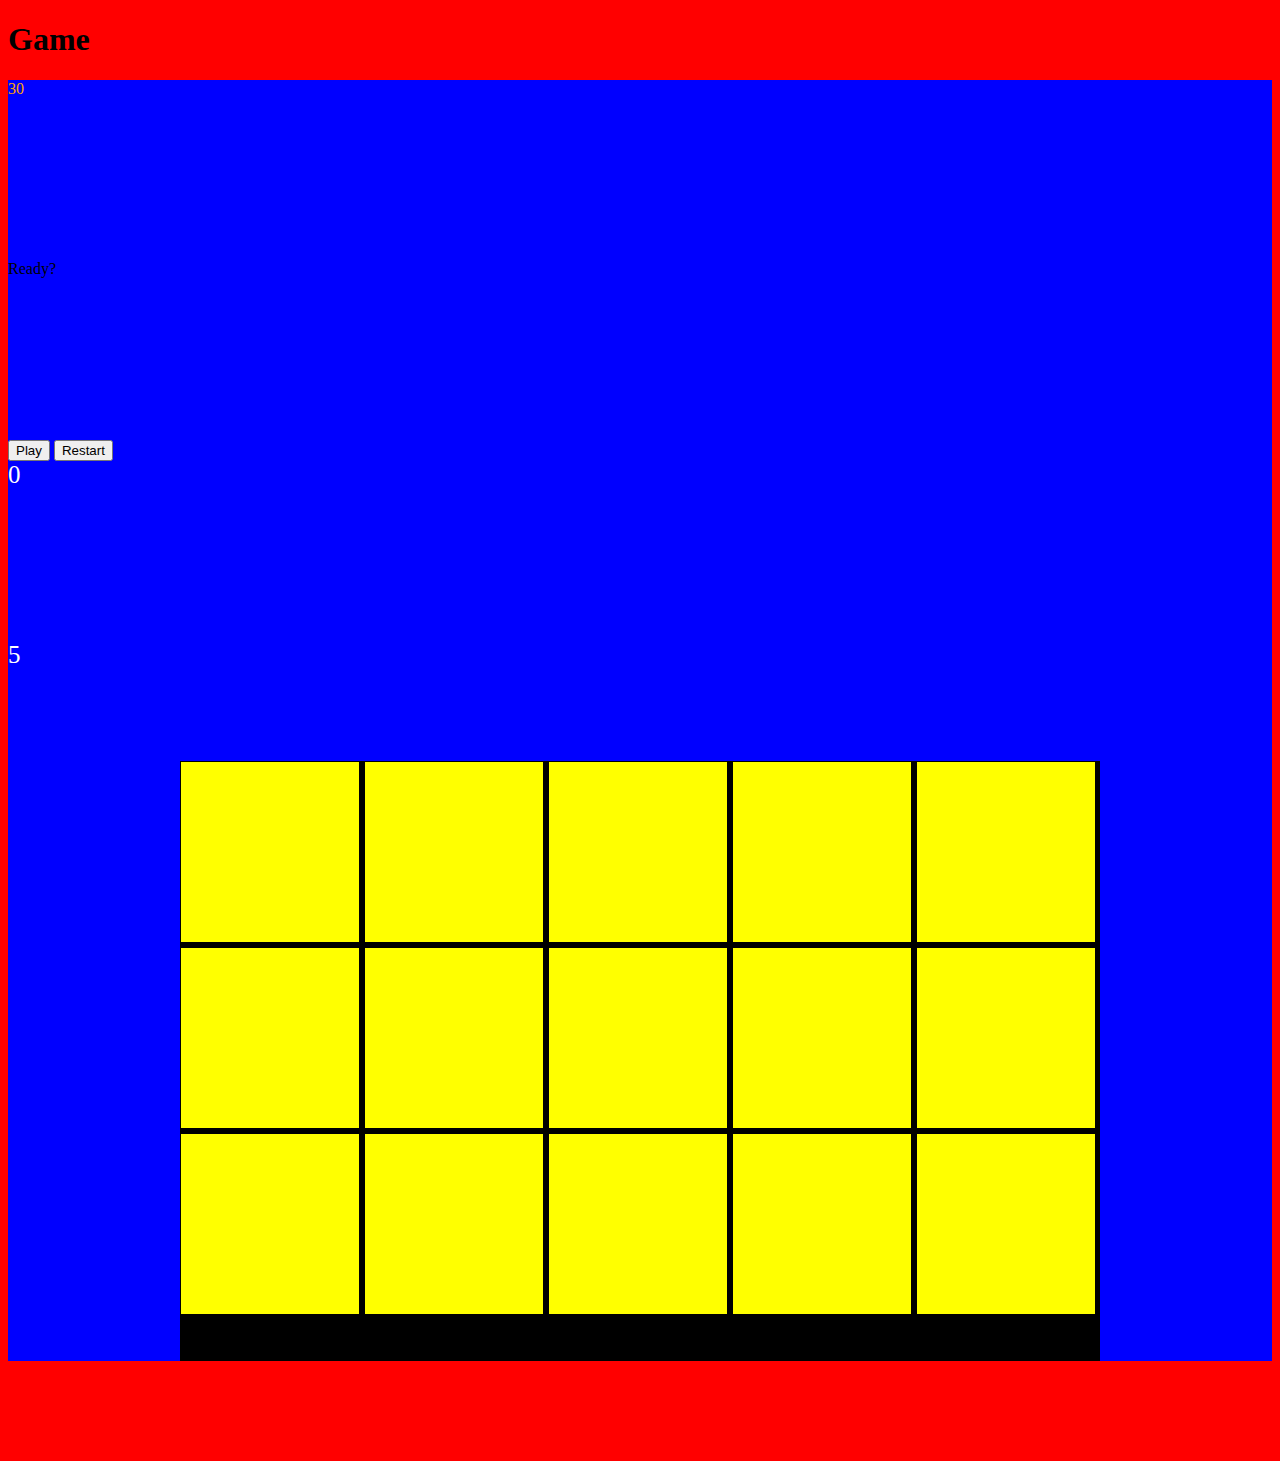
==== index.html @ 0e99e1e0 "key functions done" ====
<!DOCTYPE html>
<html>
  <head>
    <meta charset="utf-8">
    <title>Project 1</title>
    <link href="https://fonts.googleapis.com/css?family=Space+Mono:400,700" rel="stylesheet">
    <link rel="stylesheet" href="css/style.css">
    <script src="http://ajax.googleapis.com/ajax/libs/jquery/1.11.1/jquery.min.js"></script>
    <script src="js/app.js" type="text/javascript" charset="utf-8"></script>
  </head>
  <body>
    <header>
      <h1>Game</h1>
    </header>

    <main>
      <div class="timer">
        30
      </div>
      <div class="display">Ready?</div>
      <button id="play">Play</button>
      <button id="reset">Restart</button>
      <div class="scoreboard">
        Score: <span class="score"></span>
      </div>
      <div class="lives">
        Lives:
      </div>
      <div class="gameboard">
        <div class="tile" id="first"> </div>
        <div class="tile" id="second"> </div>
        <div class="tile" id="third"> </div>
        <div class="tile" id="fourth"> </div>
        <div class="tile" id="fifth"> </div>
        <div class="tile" id="sixth"> </div>
        <div class="tile" id="seventh"> </div>
        <div class="tile" id="eighth"> </div>
        <div class="tile" id="ninth"> </div>
        <div class="tile" id="tenth"> </div>
        <div class="tile" id="eleventh"> </div>
        <div class="tile" id="twelfth"> </div>
        <div class="tile" id="thirteenth"> </div>
        <div class="tile" id="fourteenth"> </div>
        <div class="tile" id="fifteenth"> </div>
      </div>
    </main>
    <footer></footer>
  </body>
</html>
---- css/style.css ----
div {
  height: 180px;
  width: 178px;
}

.timer {
  color: orange;
}
body {
  background-color: red;
}

.active {
  background-image: url("http://i.imgur.com/hlbr0XV.png");
}

.wrongTarget {
  background-image: url("http://i.imgur.com/8EchVja.png");
}

.lives {
  height: 20px;
  width: 20px;
  color: white;
  font-size: 25px;
}


main {
  background-color: blue;
}

.gameboard {
  margin: 100px auto;
  background-color: black;
  height: 600px;
  width: 920px;
}

.scoreboard {
  color: white;
  font-size: 25px;
}

#first {
display: inline-block;;
background-color: yellow;
margin: 1px;
}

#second {
display: inline-block;
background-color: yellow;
margin: 1px;
}
#third {
display: inline-block;
background-color: yellow;
margin: 1px;
}
#fourth {
display: inline-block;
background-color: yellow;
margin: 1px;
}
#fifth {
display: inline-block;
background-color: yellow;
margin: 1px;
}
#sixth {
display: inline-block;
background-color: yellow;
margin: 1px;
}
#seventh {
display: inline-block;
background-color: yellow;
margin: 1px;
}
#eighth {
display: inline-block;
background-color: yellow;
margin: 1px;
}
#ninth {
display: inline-block;
background-color: yellow;
margin: 1px;
}
#tenth {
display: inline-block;
background-color: yellow;
margin: 1px;
}
#eleventh {
display: inline-block;
background-color: yellow;
margin: 1px;
}
#twelfth {
display: inline-block;
background-color: yellow;
margin: 1px;
}
#thirteenth {
display: inline-block;
background-color: yellow;
margin: 1px;
}
#fourteenth {
display: inline-block;
background-color: yellow;
margin: 1px;
}
#fifteenth {
display: inline-block;
background-color: yellow;
margin: 1px;
}
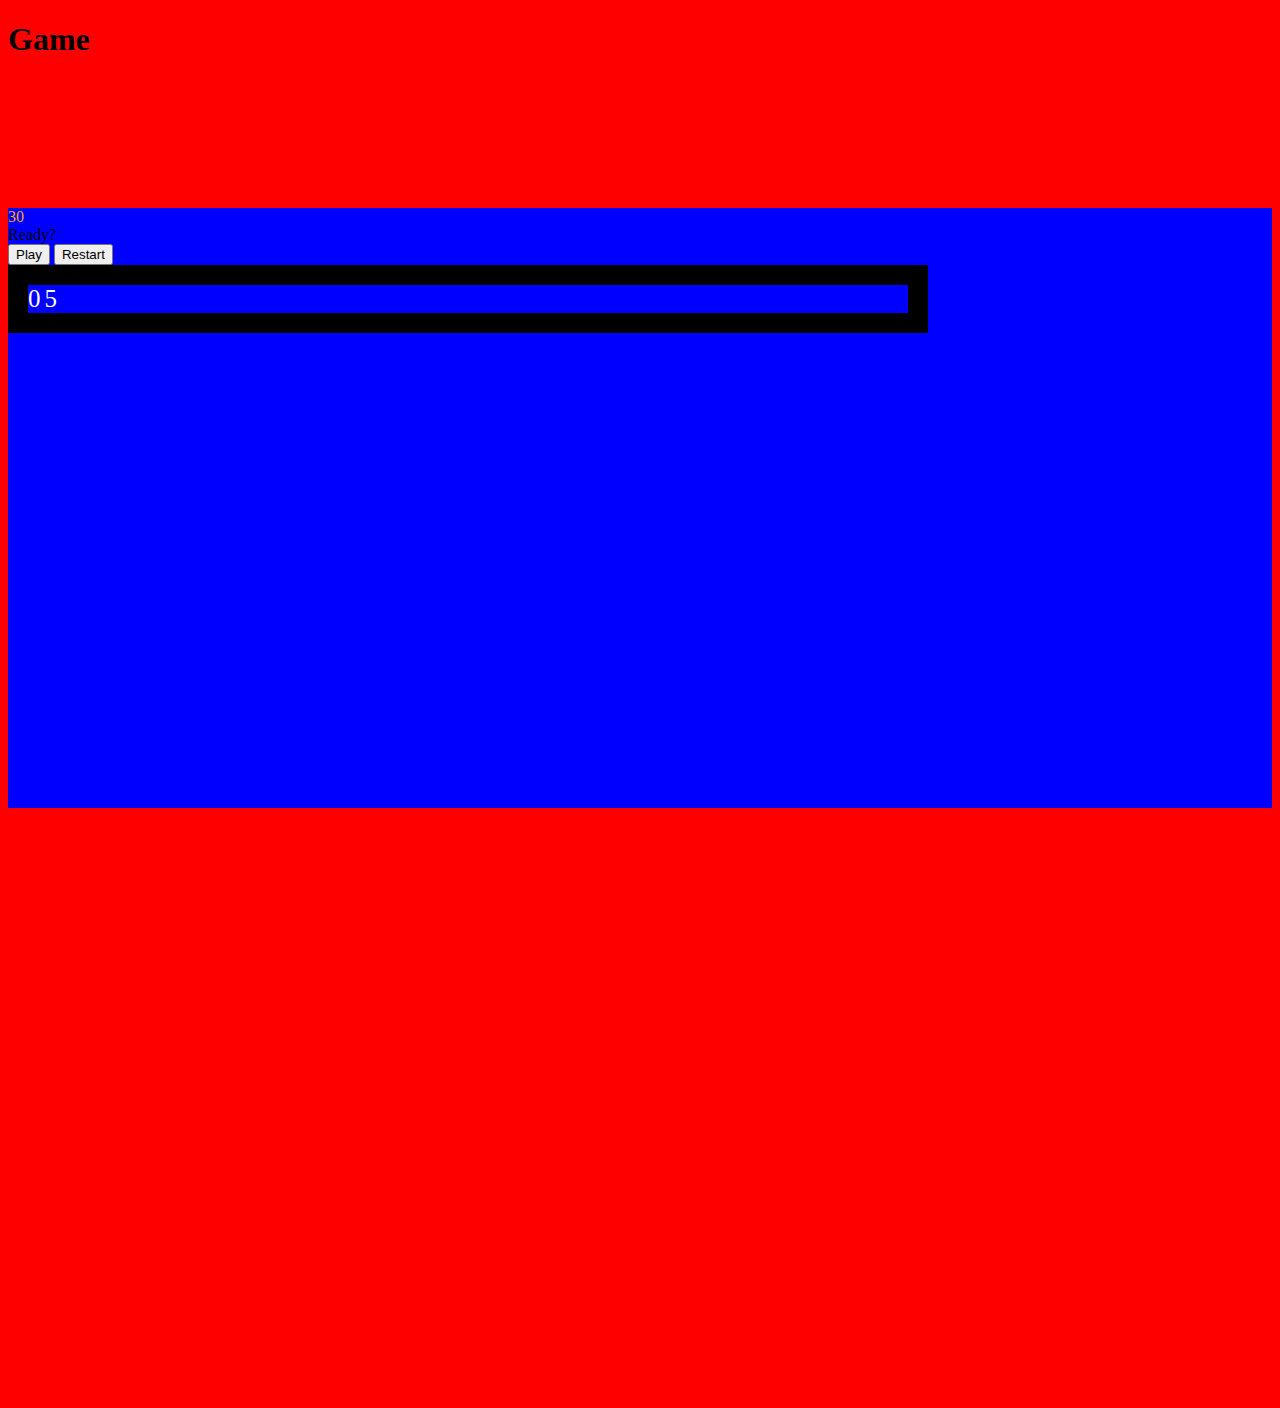
==== commit 47be85f1: "functions done and abit of css" ====
--- a/index.html
+++ b/index.html
@@ -8,24 +8,33 @@
     <script src="http://ajax.googleapis.com/ajax/libs/jquery/1.11.1/jquery.min.js"></script>
     <script src="js/app.js" type="text/javascript" charset="utf-8"></script>
   </head>
+
+
   <body>
     <header>
       <h1>Game</h1>
     </header>
-
     <main>
+      <div class="left">
       <div class="timer">
         30
       </div>
       <div class="display">Ready?</div>
       <button id="play">Play</button>
       <button id="reset">Restart</button>
+
+
+      <div class="scoreLives">
       <div class="scoreboard">
         Score: <span class="score"></span>
       </div>
       <div class="lives">
         Lives:
       </div>
+      </div>
+
+
+    </div>
       <div class="gameboard">
         <div class="tile" id="first"> </div>
         <div class="tile" id="second"> </div>
@@ -44,6 +53,12 @@
         <div class="tile" id="fifteenth"> </div>
       </div>
     </main>
-    <footer></footer>
-  </body>
+
+
+
+
+
+    </body>
+
+
 </html>
--- a/css/style.css
+++ b/css/style.css
@@ -1,4 +1,4 @@
-div {
+.tile {
   height: 180px;
   width: 178px;
 }
@@ -11,110 +11,124 @@
 }
 
 .active {
-  background-image: url("http://i.imgur.com/hlbr0XV.png");
+  background-image: url("https://pbs.twimg.com/profile_images/661555137924612096/o8AqVwHg.png");
 }
 
 .wrongTarget {
-  background-image: url("http://i.imgur.com/8EchVja.png");
+  background-image: url("http://anonymousglobal.org/commanderx/blog/wp-content/uploads/2014/12/redX2.png");
 }
 
+.scoreLives {
+  border: 20px solid black;
+}
 .lives {
-  height: 20px;
-  width: 20px;
   color: white;
   font-size: 25px;
-}
-
-
-main {
-  background-color: blue;
-}
-
-.gameboard {
-  margin: 100px auto;
-  background-color: black;
-  height: 600px;
-  width: 920px;
+  display: inline;
 }
 
 .scoreboard {
   color: white;
   font-size: 25px;
+  display: inline-block;
 }
+
+main {
+  margin: 150px auto;
+  background-color: blue;
+
+}
+
+.left {
+  height: 600px;
+  width: 920px;
+  display: inline-block;
+}
+.gameboard {
+  /*margin: 100px auto;*/
+  background-image: url("http://i.imgur.com/G2X0Avl.png");
+  background-size: cover;
+  height: 600px;
+  width: 920px;
+  float: right;
+  display: inline-block;
+}
+
+
 
 #first {
 display: inline-block;;
-background-color: yellow;
+background-color: ;
 margin: 1px;
 }
 
 #second {
 display: inline-block;
-background-color: yellow;
+background-color: ;
 margin: 1px;
 }
 #third {
 display: inline-block;
-background-color: yellow;
+background-color: ;
 margin: 1px;
 }
 #fourth {
 display: inline-block;
-background-color: yellow;
+background-color: ;
 margin: 1px;
 }
 #fifth {
 display: inline-block;
-background-color: yellow;
+background-color: ;
 margin: 1px;
 }
 #sixth {
 display: inline-block;
-background-color: yellow;
+background-color: ;
 margin: 1px;
 }
 #seventh {
 display: inline-block;
-background-color: yellow;
+background-color: ;
 margin: 1px;
 }
 #eighth {
 display: inline-block;
-background-color: yellow;
+background-color: ;
 margin: 1px;
 }
 #ninth {
 display: inline-block;
-background-color: yellow;
+background-color: ;
 margin: 1px;
 }
 #tenth {
 display: inline-block;
-background-color: yellow;
+background-color: ;
 margin: 1px;
 }
 #eleventh {
 display: inline-block;
-background-color: yellow;
+background-color: ;
 margin: 1px;
 }
 #twelfth {
 display: inline-block;
-background-color: yellow;
+background-color: ;
 margin: 1px;
 }
 #thirteenth {
 display: inline-block;
-background-color: yellow;
+background-color: ;
 margin: 1px;
 }
 #fourteenth {
 display: inline-block;
-background-color: yellow;
+background-color: ;
 margin: 1px;
 }
 #fifteenth {
 display: inline-block;
-background-color: yellow;
+background-color: ;
 margin: 1px;
 }
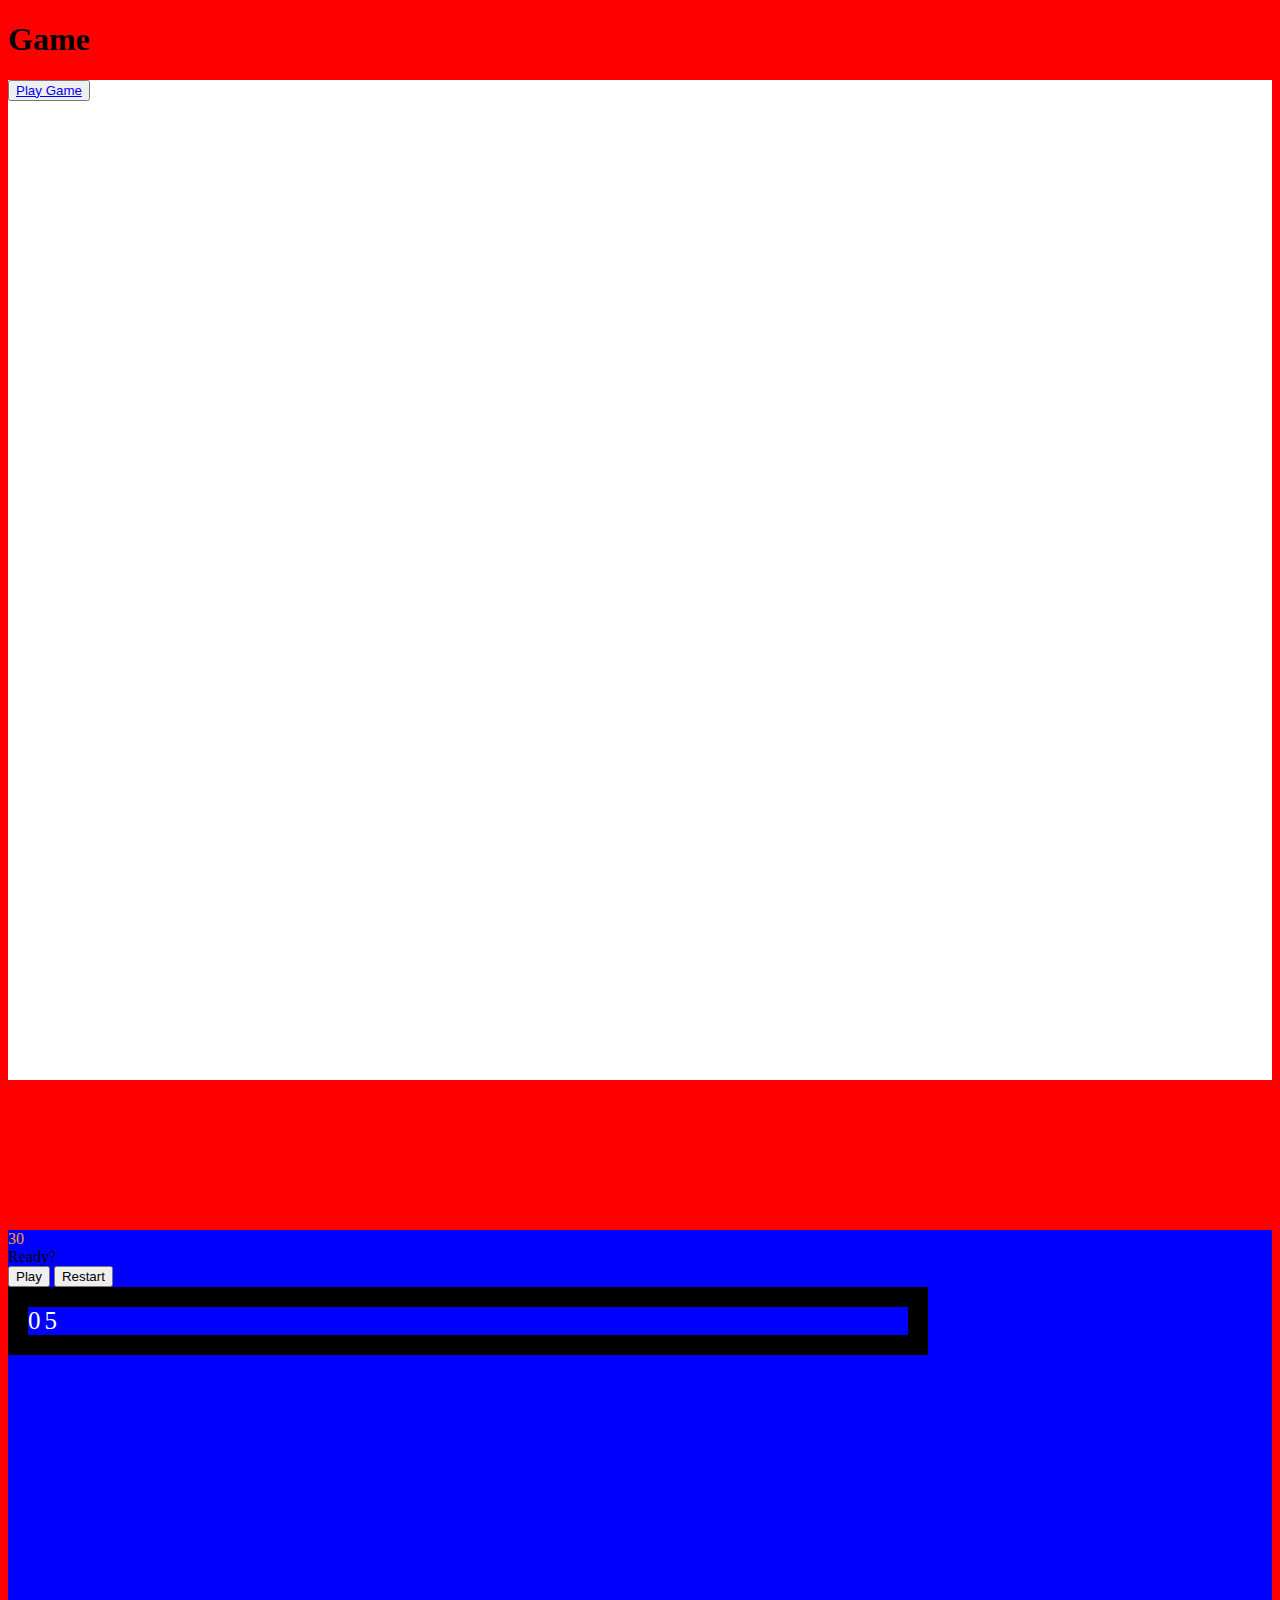
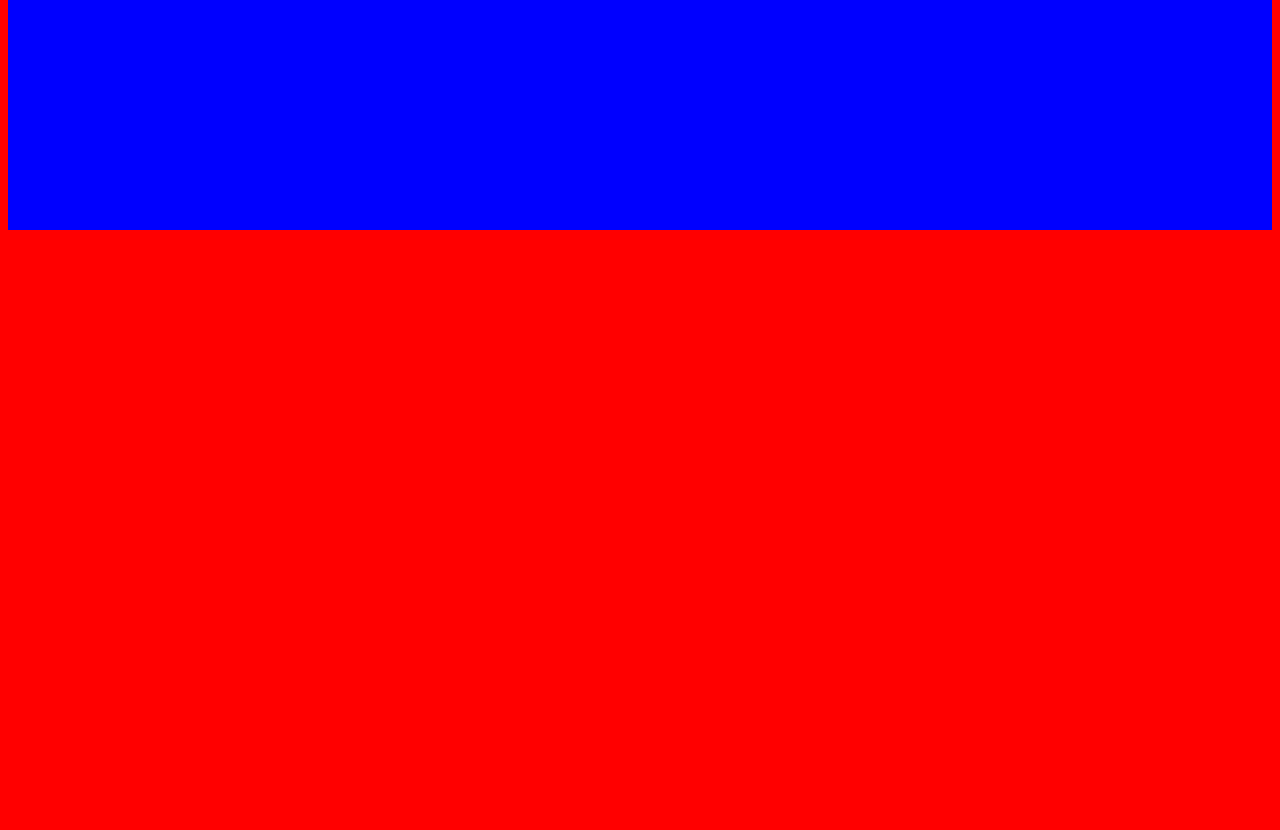
==== commit ab1914a5: "restart function sorted" ====
--- a/index.html
+++ b/index.html
@@ -14,6 +14,12 @@
     <header>
       <h1>Game</h1>
     </header>
+
+    <div class="homePage">
+    <button><a href="#homePage">Play Game</a></button>
+    </div>
+
+
     <main>
       <div class="left">
       <div class="timer">
--- a/css/style.css
+++ b/css/style.css
@@ -1,3 +1,8 @@
+.homePage {
+  height: 1000px;
+  background-color: white;
+}
+
 .tile {
   height: 180px;
   width: 178px;
@@ -13,6 +18,7 @@
 .active {
   background-image: url("https://pbs.twimg.com/profile_images/661555137924612096/o8AqVwHg.png");
 }
+
 
 .wrongTarget {
   background-image: url("http://anonymousglobal.org/commanderx/blog/wp-content/uploads/2014/12/redX2.png");
@@ -52,6 +58,7 @@
   width: 920px;
   float: right;
   display: inline-block;
+  top: 0px;
 }
 
 
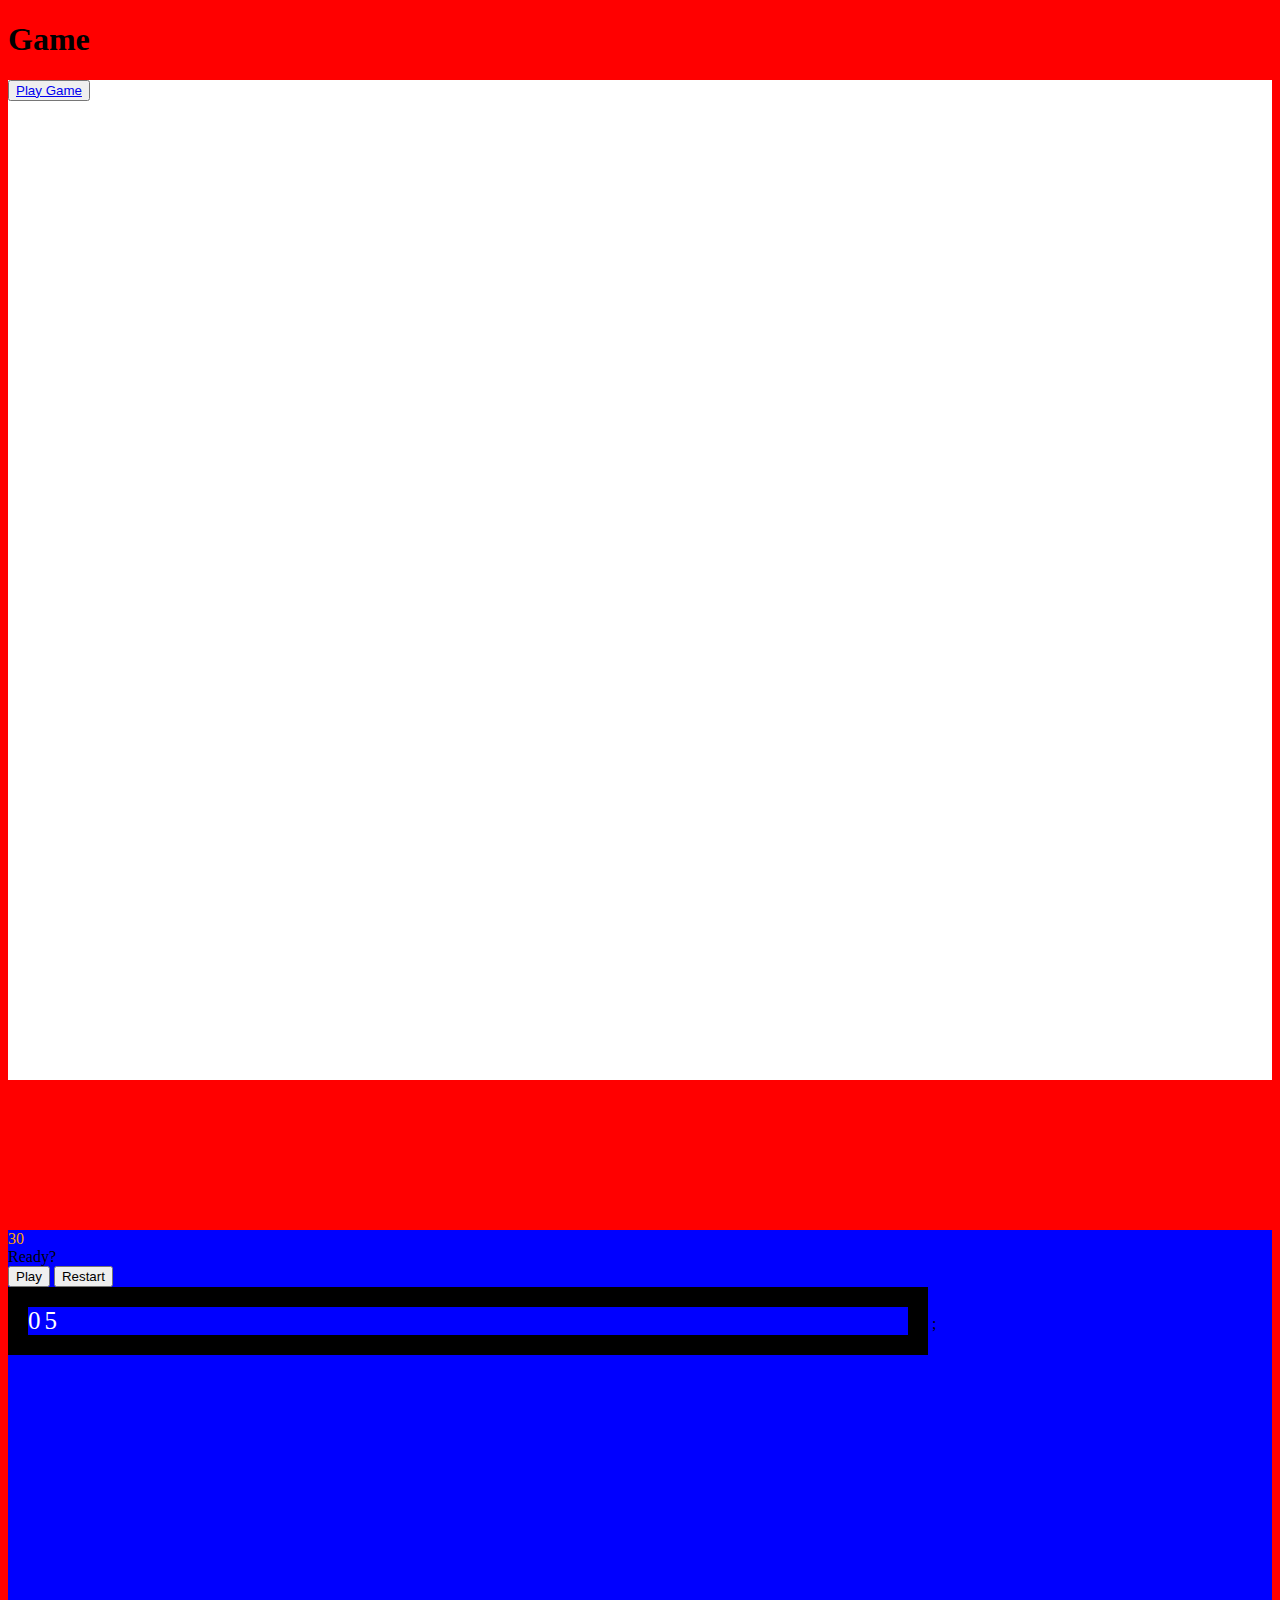
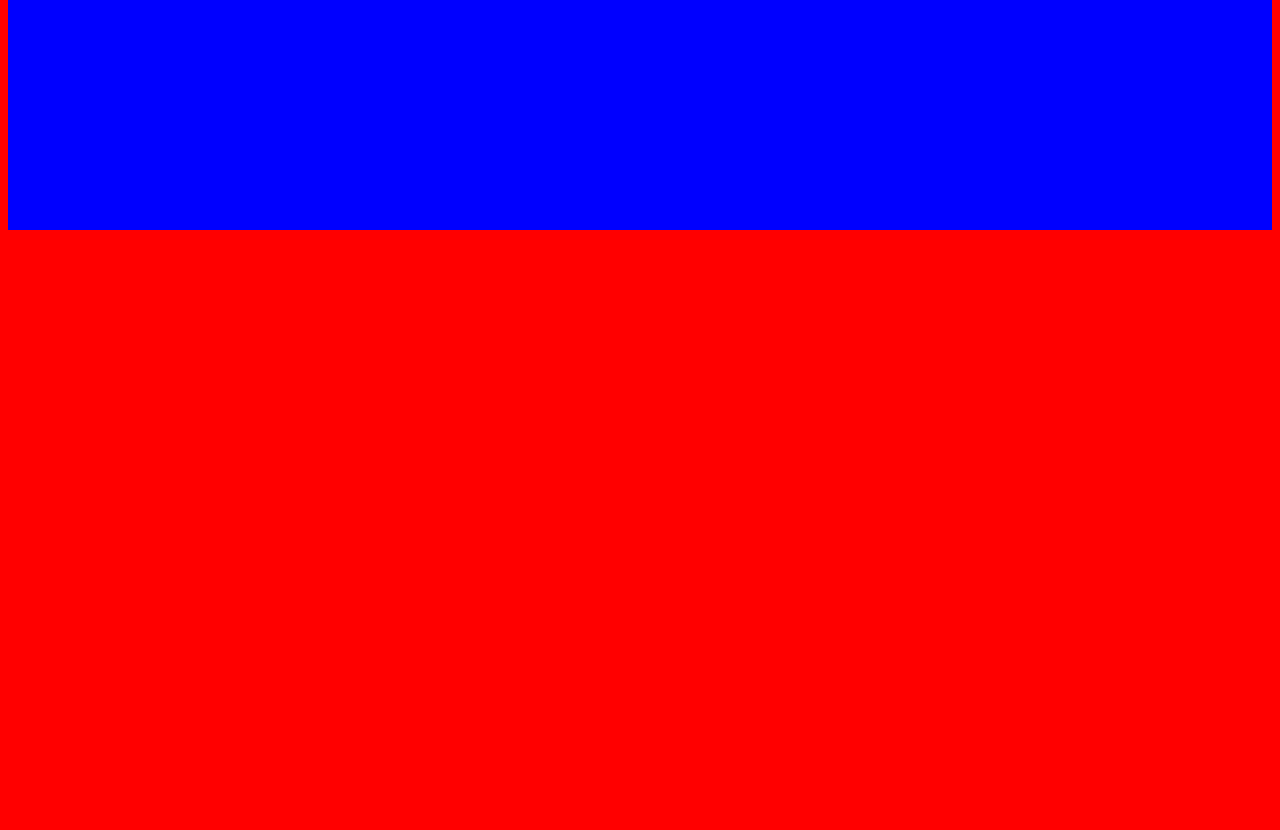
==== commit d9eeea60: "slidedown through css" ====
--- a/index.html
+++ b/index.html
@@ -16,7 +16,7 @@
     </header>
 
     <div class="homePage">
-    <button><a href="#homePage">Play Game</a></button>
+    <button id='homeBtn'><a href="#homePage">Play Game</a></button>
     </div>
 
 
@@ -41,6 +41,7 @@
 
 
     </div>
+     <a name="gameboard"/>;
       <div class="gameboard">
         <div class="tile" id="first"> </div>
         <div class="tile" id="second"> </div>
--- a/css/style.css
+++ b/css/style.css
@@ -6,6 +6,38 @@
 .tile {
   height: 180px;
   width: 178px;
+  position: relative;
+  overflow: hidden;
+}
+
+.tile:after, .tile:before {
+  content: '';
+  position: absolute;
+  top: -180px;
+  left: 0;
+  width: 100%;
+  height: 100%;
+  transition: all 0.3s ease;
+  background-size: cover;
+  background-position: center;
+}
+
+/*right target*/
+.tile:after {
+  background-image: url("https://pbs.twimg.com/profile_images/661555137924612096/o8AqVwHg.png");
+}
+
+/*wrongTarget*/
+.tile:before {
+  background-image: url("http://anonymousglobal.org/commanderx/blog/wp-content/uploads/2014/12/redX2.png");
+}
+
+.tile.active:after {
+  top: 0;
+}
+
+.tile.wrongTarget:before {
+  top: 0;
 }
 
 .timer {
@@ -15,14 +47,14 @@
   background-color: red;
 }
 
-.active {
+/*.active {
   background-image: url("https://pbs.twimg.com/profile_images/661555137924612096/o8AqVwHg.png");
-}
+}*/
 
 
-.wrongTarget {
+/*.wrongTarget {
   background-image: url("http://anonymousglobal.org/commanderx/blog/wp-content/uploads/2014/12/redX2.png");
-}
+}*/
 
 .scoreLives {
   border: 20px solid black;
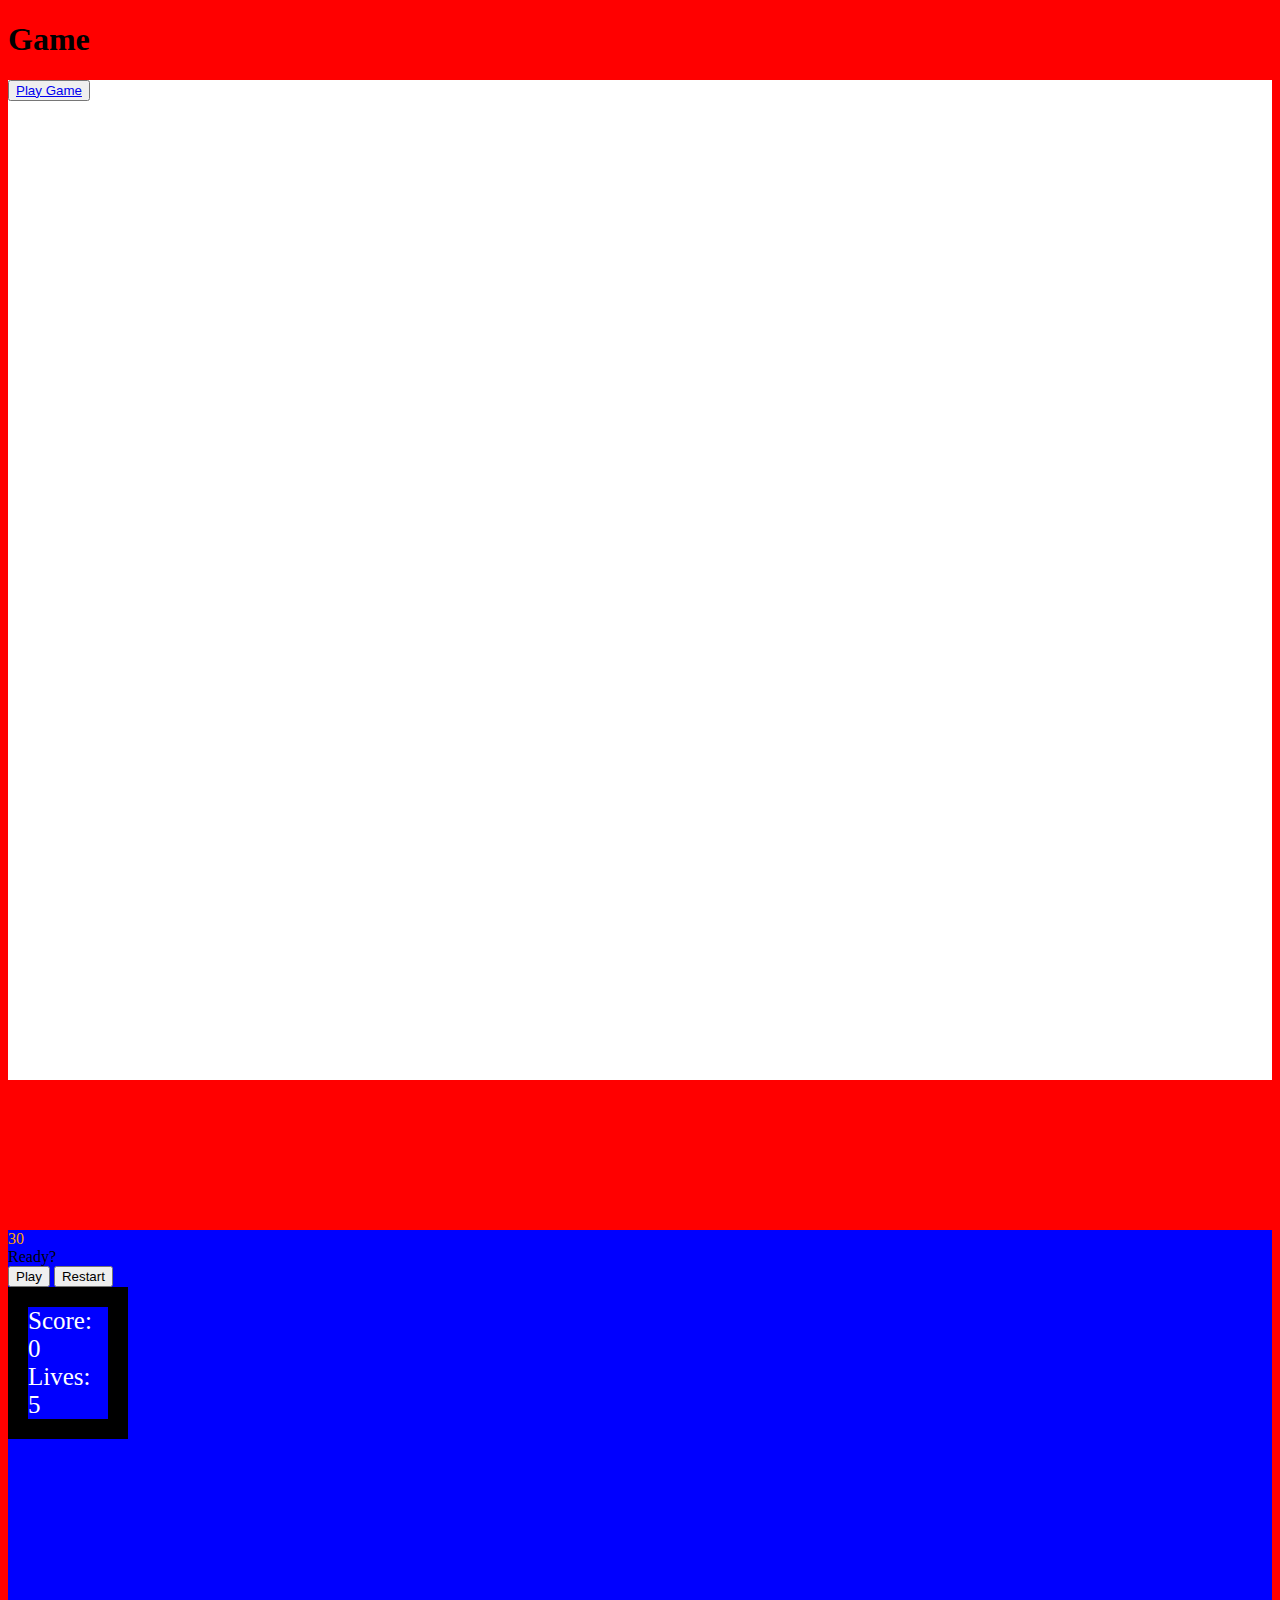
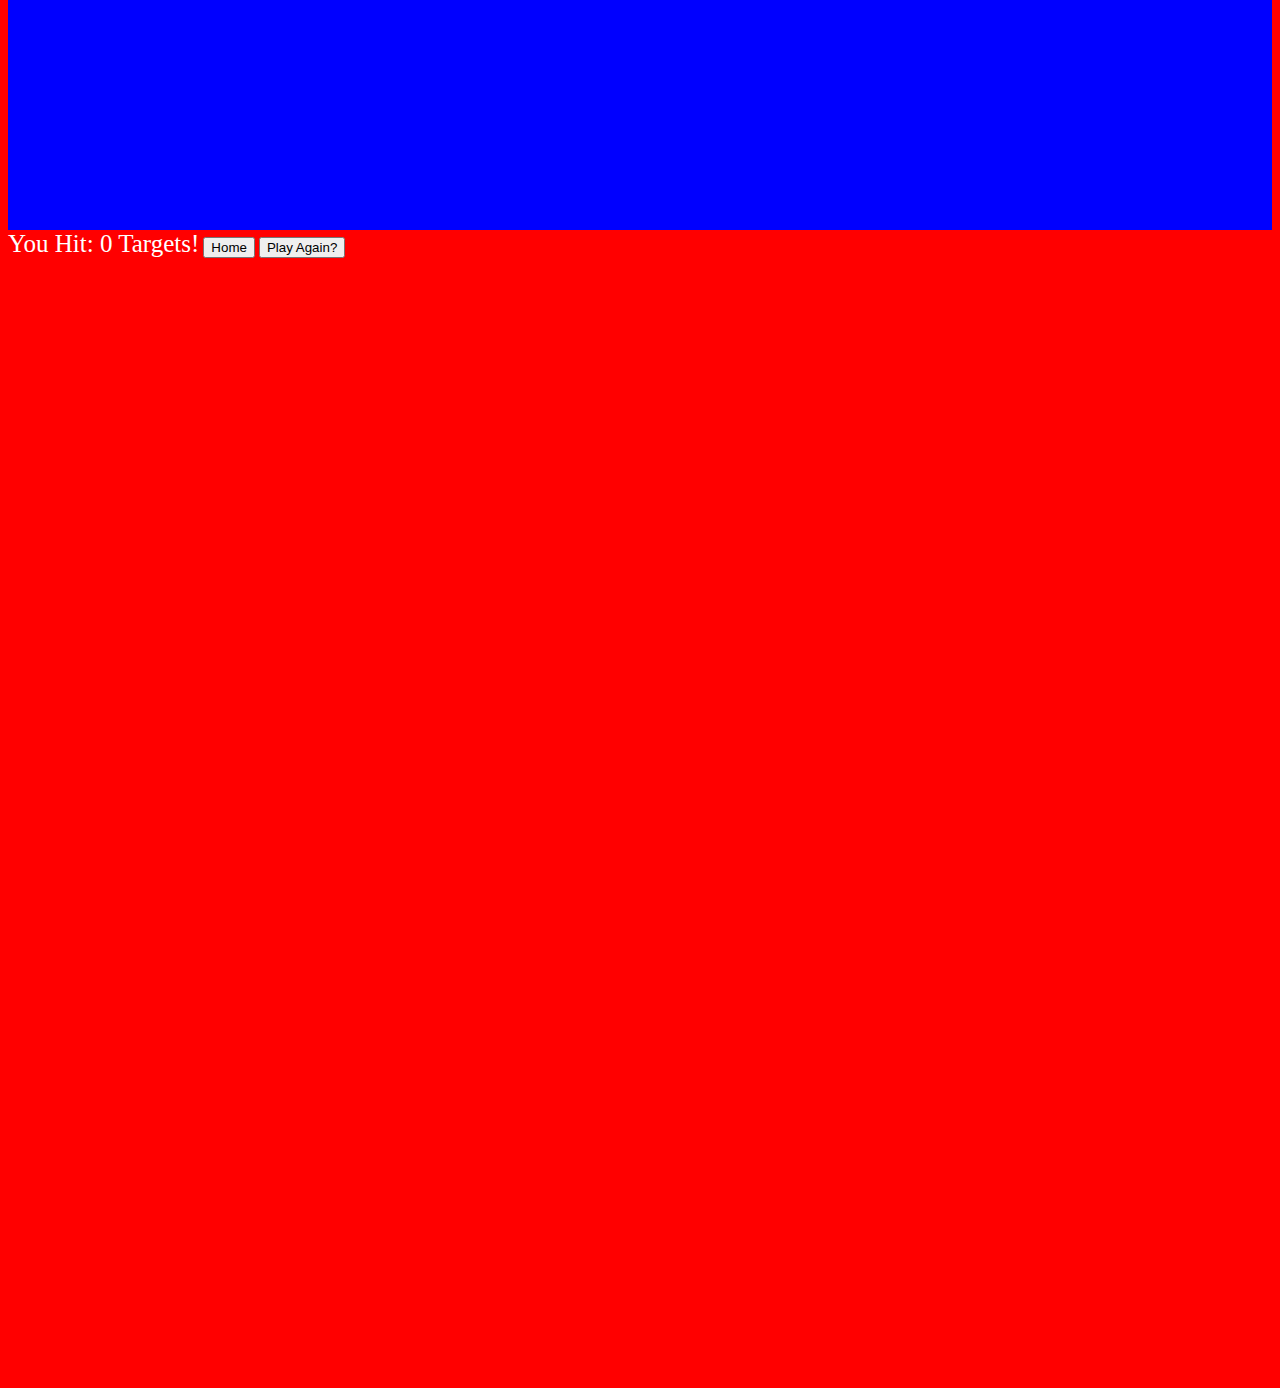
==== commit d36b071d: "added a third page which is scrolled to when game is over" ====
--- a/index.html
+++ b/index.html
@@ -4,15 +4,24 @@
     <meta charset="utf-8">
     <title>Project 1</title>
     <link href="https://fonts.googleapis.com/css?family=Space+Mono:400,700" rel="stylesheet">
+    <link rel="stylesheet" href="css/animate.css">
     <link rel="stylesheet" href="css/style.css">
     <script src="http://ajax.googleapis.com/ajax/libs/jquery/1.11.1/jquery.min.js"></script>
     <script src="js/app.js" type="text/javascript" charset="utf-8"></script>
+    <!-- <script src="http://code.jquery.com/ui/1.9.1/jquery-ui.js" type="text/javascript"></script> -->
+
+    <!-- <link rel="stylesheet" type="text/css" href="http://csshake.surge.sh/csshake.min.css"> -->
+
   </head>
 
 
   <body>
+    <audio id="crowd" src="./audio/crowd.mp3"></audio>
     <header>
+      <div class="shake">
       <h1>Game</h1>
+    </div>
+
     </header>
 
     <div class="homePage">
@@ -35,29 +44,34 @@
         Score: <span class="score"></span>
       </div>
       <div class="lives">
-        Lives:
+        Lives: <span class="livestxt"></span>
       </div>
       </div>
+    </div>
+      <div class="gameboard">
+        <div class="tile animated" id="first"> </div>
+        <div class="tile animated" id="second"> </div>
+        <div class="tile animated" id="third"> </div>
+        <div class="tile animated" id="fourth"> </div>
+        <div class="tile animated" id="fifth"> </div>
+        <div class="tile animated" id="sixth"> </div>
+        <div class="tile animated" id="seventh"> </div>
+        <div class="tile animated" id="eighth"> </div>
+        <div class="tile animated" id="ninth"> </div>
+        <div class="tile animated" id="tenth"> </div>
+        <div class="tile animated" id="eleventh"> </div>
+        <div class="tile animated" id="twelfth"> </div>
+        <div class="tile animated" id="thirteenth"> </div>
+        <div class="tile animated" id="fourteenth"> </div>
+        <div class="tile animated" id="fifteenth"> </div>
+      </div>
 
-
-    </div>
-     <a name="gameboard"/>;
-      <div class="gameboard">
-        <div class="tile" id="first"> </div>
-        <div class="tile" id="second"> </div>
-        <div class="tile" id="third"> </div>
-        <div class="tile" id="fourth"> </div>
-        <div class="tile" id="fifth"> </div>
-        <div class="tile" id="sixth"> </div>
-        <div class="tile" id="seventh"> </div>
-        <div class="tile" id="eighth"> </div>
-        <div class="tile" id="ninth"> </div>
-        <div class="tile" id="tenth"> </div>
-        <div class="tile" id="eleventh"> </div>
-        <div class="tile" id="twelfth"> </div>
-        <div class="tile" id="thirteenth"> </div>
-        <div class="tile" id="fourteenth"> </div>
-        <div class="tile" id="fifteenth"> </div>
+      <div class="lastPage">
+        <div class="scoreboard">
+          You Hit: <span class="score"> </span> Targets!
+        </div>
+        <button id='backHome'>Home</button>
+        <button id='playAgain'>Play Again?</button>
       </div>
     </main>
 
--- a/css/style.css
+++ b/css/style.css
@@ -1,6 +1,11 @@
 .homePage {
   height: 1000px;
   background-color: white;
+}
+
+.lastPage {
+  height: 1000px;
+  background-color: red;
 }
 
 .tile {
@@ -58,6 +63,7 @@
 
 .scoreLives {
   border: 20px solid black;
+  width: 80px;
 }
 .lives {
   color: white;
@@ -74,12 +80,12 @@
 main {
   margin: 150px auto;
   background-color: blue;
-
+  display: inline-block;
 }
 
 .left {
   height: 600px;
-  width: 920px;
+  width: 864px;
   display: inline-block;
 }
 .gameboard {
@@ -90,7 +96,6 @@
   width: 920px;
   float: right;
   display: inline-block;
-  top: 0px;
 }
 
 
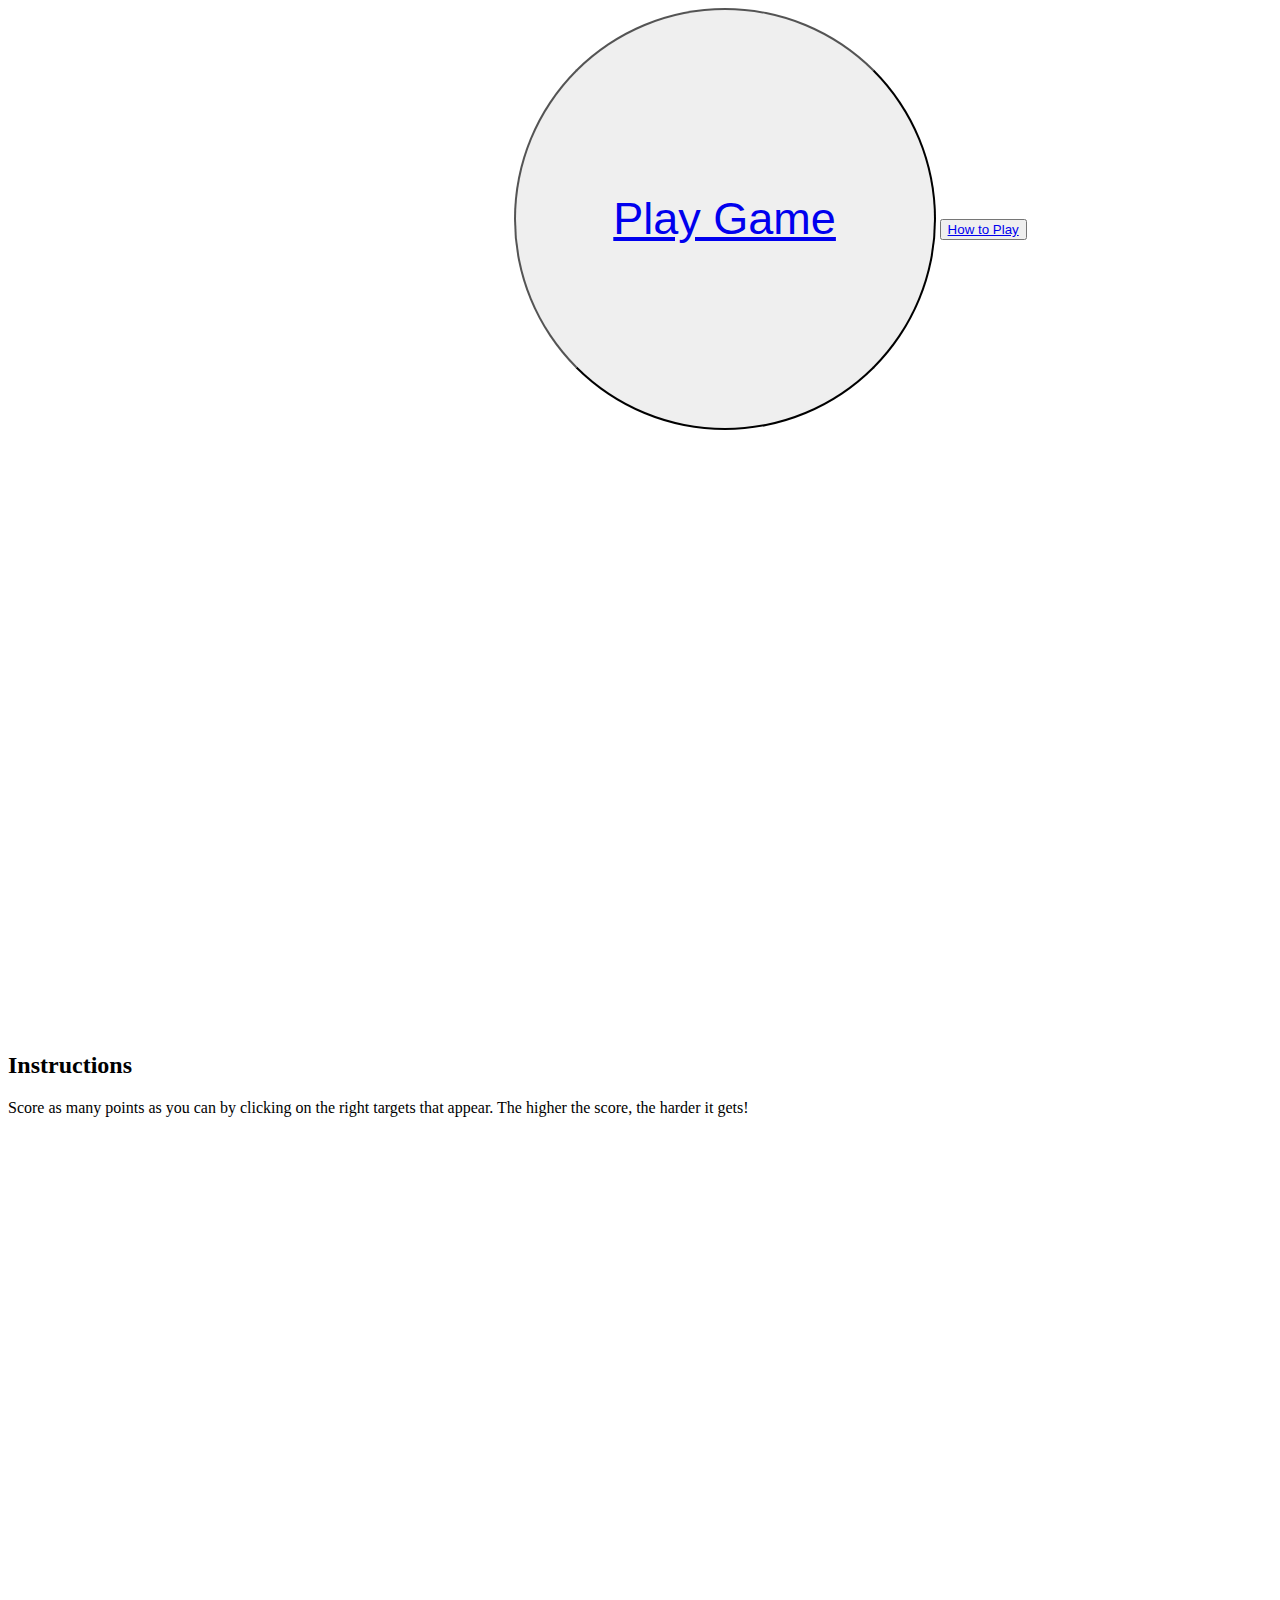
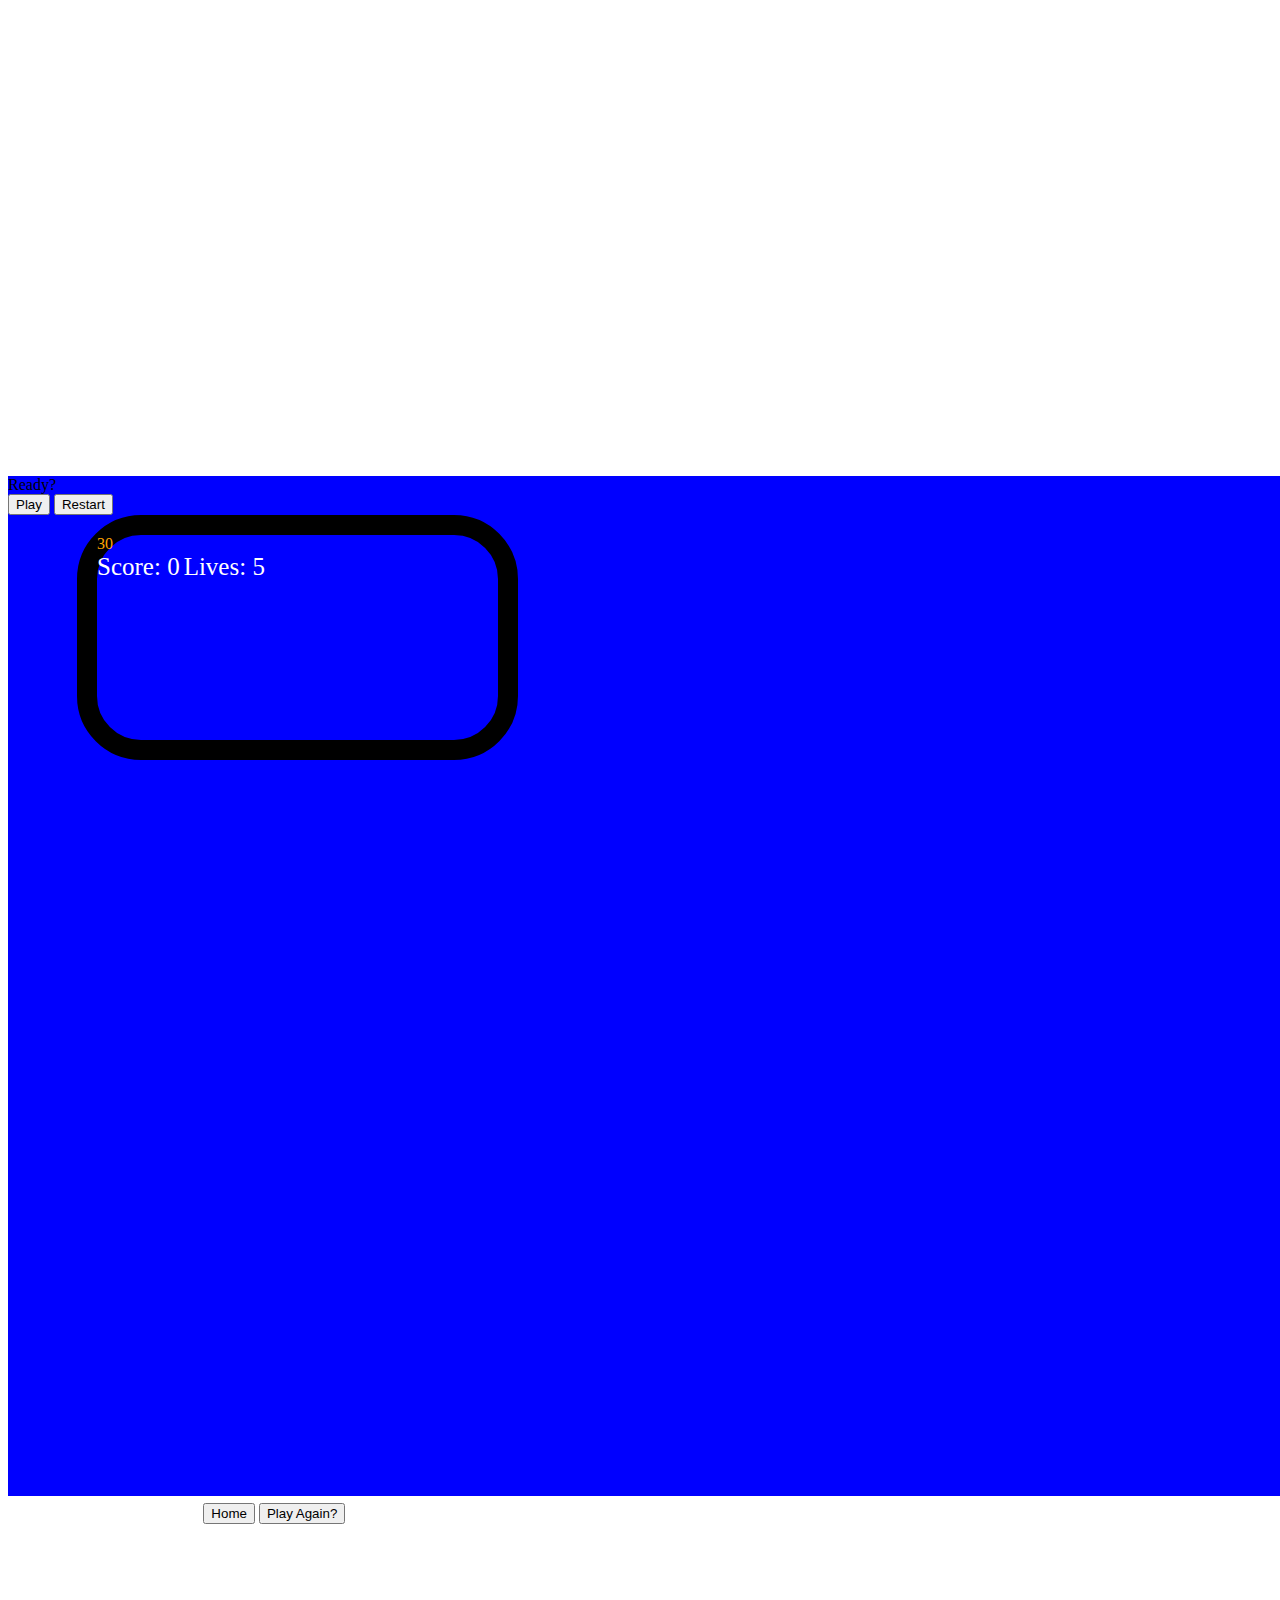
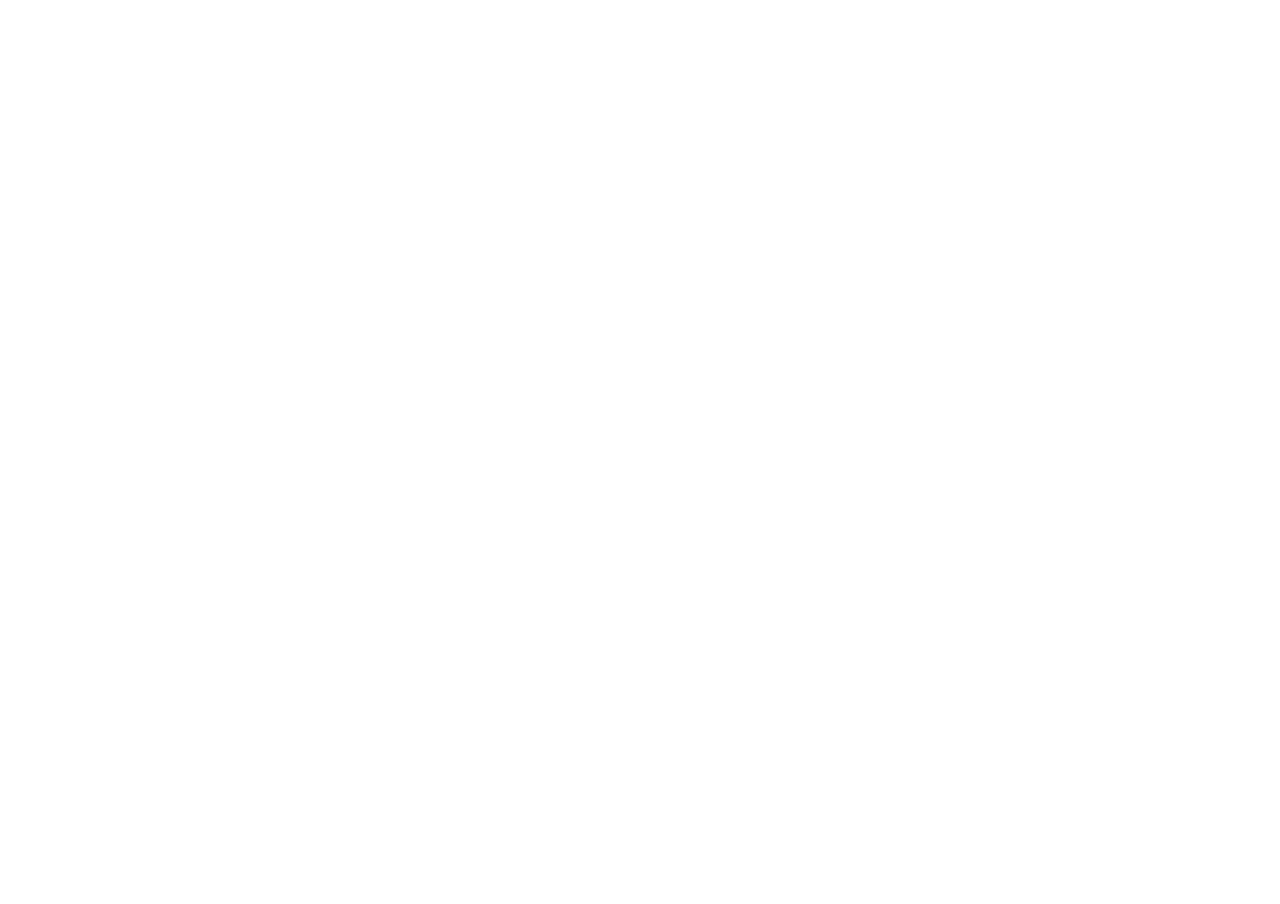
==== commit 57b70f99: "buttons that scroll back to middle and top of page fixed" ====
--- a/index.html
+++ b/index.html
@@ -13,40 +13,50 @@
     <!-- <link rel="stylesheet" type="text/css" href="http://csshake.surge.sh/csshake.min.css"> -->
 
   </head>
+  <body>
 
+    <audio id="crowd" src="./audio/crowd.mp3"></audio>
+    <audio id="neville" src="./audio/neville.mp3"></audio>
 
-  <body>
-    <audio id="crowd" src="./audio/crowd.mp3"></audio>
-    <header>
+    <header class = 'top'>
       <div class="shake">
-      <h1>Game</h1>
     </div>
 
     </header>
+    <div class="homePage">
+    <button id="homeBtn"><a href="#homePage">Play Game</a></button>
+    <button id="howtoPlay"><a href="#howtoPlay">How to Play</a></button>
+    </div>
 
-    <div class="homePage">
-    <button id='homeBtn'><a href="#homePage">Play Game</a></button>
+    <div class="instructions">
+      <h2>Instructions</h2>
+      <p> Score as many points as you can by clicking on the right targets that appear. The higher the score, the harder it gets! </p>
+
     </div>
 
 
     <main>
       <div class="left">
-      <div class="timer">
-        30
-      </div>
+
       <div class="display">Ready?</div>
       <button id="play">Play</button>
       <button id="reset">Restart</button>
 
-
       <div class="scoreLives">
+        <div class="timer">
+          30
+        </div>
       <div class="scoreboard">
         Score: <span class="score"></span>
       </div>
       <div class="lives">
         Lives: <span class="livestxt"></span>
       </div>
+      <div class="ballbackground">
+
       </div>
+      </div>
+      <div class="ball"></div>
     </div>
       <div class="gameboard">
         <div class="tile animated" id="first"> </div>
@@ -65,18 +75,16 @@
         <div class="tile animated" id="fourteenth"> </div>
         <div class="tile animated" id="fifteenth"> </div>
       </div>
-
+</main>
       <div class="lastPage">
         <div class="scoreboard">
           You Hit: <span class="score"> </span> Targets!
+
         </div>
+
         <button id='backHome'>Home</button>
         <button id='playAgain'>Play Again?</button>
       </div>
-    </main>
-
-
-
 
 
     </body>
--- a/css/style.css
+++ b/css/style.css
@@ -1,11 +1,72 @@
 .homePage {
-  height: 1000px;
+  height: 1024px;
   background-color: white;
-}
+  background-image: url('https://media4.giphy.com/media/uyQYlViAbZVEA/giphy.gif');
+  background-size: 2019px;
+  margin-left: -9px
+  margin-left: -9px;
+}
+
+.instructions {
+  height: 1024px;
+}
+
+
+#homeBtn {
+  margin-left: 40%;
+  font-size: 45px;
+  border-radius: 50%;
+  height: 422px;
+  width: 422px;
+  background-image: url('https://media.giphy.com/media/aTtX6MTPTTefe/giphy.gif');
+  background-position: 52% 49%;
+
+}
+
+.ball {
+  background-image: url('https://media.giphy.com/media/pTldYdCG9r128/giphy.gif');
+  height: 150px;
+  width: 150px;
+  border-radius: 53%;
+  background-position: 52% 49%;
+  margin: 758px 1088px;
+  position: absolute;
+  display: block;
+  z-index: 10;
+
+}
+
+.ballbackground {
+    background-image: url('http://i.imgur.com/JFx7kVo.png');
+    height: 420px;
+    width: 1236px;
+    margin-left: 459px;
+    background-size: cover;
+    display: inline-block;
+    margin-top: 492px;
+    position: relative;
+    z-index: 1;
+  }
+
+main {
+  background-color: blue;
+  display: inline-block;
+  height: 1020px;
+  width: 1784px;
+}
+
+.scoreboard{
+  font-size: 30px;
+  font-family:
+}
+
+/*http://giphy.com/gifs/soccer-explosion-e84Tzls5uTzyM*/
+/*http://www.reddit.com/r/soccer/comments/1we6na/match_thread_liverpool_fc...*/
+
 
 .lastPage {
   height: 1000px;
-  background-color: red;
+  background-color: ;
 }
 
 .tile {
@@ -49,7 +110,7 @@
   color: orange;
 }
 body {
-  background-color: red;
+  background-color: ;
 }
 
 /*.active {
@@ -63,8 +124,13 @@
 
 .scoreLives {
   border: 20px solid black;
-  width: 80px;
-}
+  width: 401px;
+  height: 205px;
+  border-radius: 64px;
+  float: right;
+  margin-right: 22px;
+  }
+
 .lives {
   color: white;
   font-size: 25px;
@@ -77,15 +143,11 @@
   display: inline-block;
 }
 
-main {
-  margin: 150px auto;
-  background-color: blue;
-  display: inline-block;
-}
+
 
 .left {
   height: 600px;
-  width: 864px;
+  width: 532px;
   display: inline-block;
 }
 .gameboard {
@@ -93,7 +155,7 @@
   background-image: url("http://i.imgur.com/G2X0Avl.png");
   background-size: cover;
   height: 600px;
-  width: 920px;
+  width: 1236px;
   float: right;
   display: inline-block;
 }
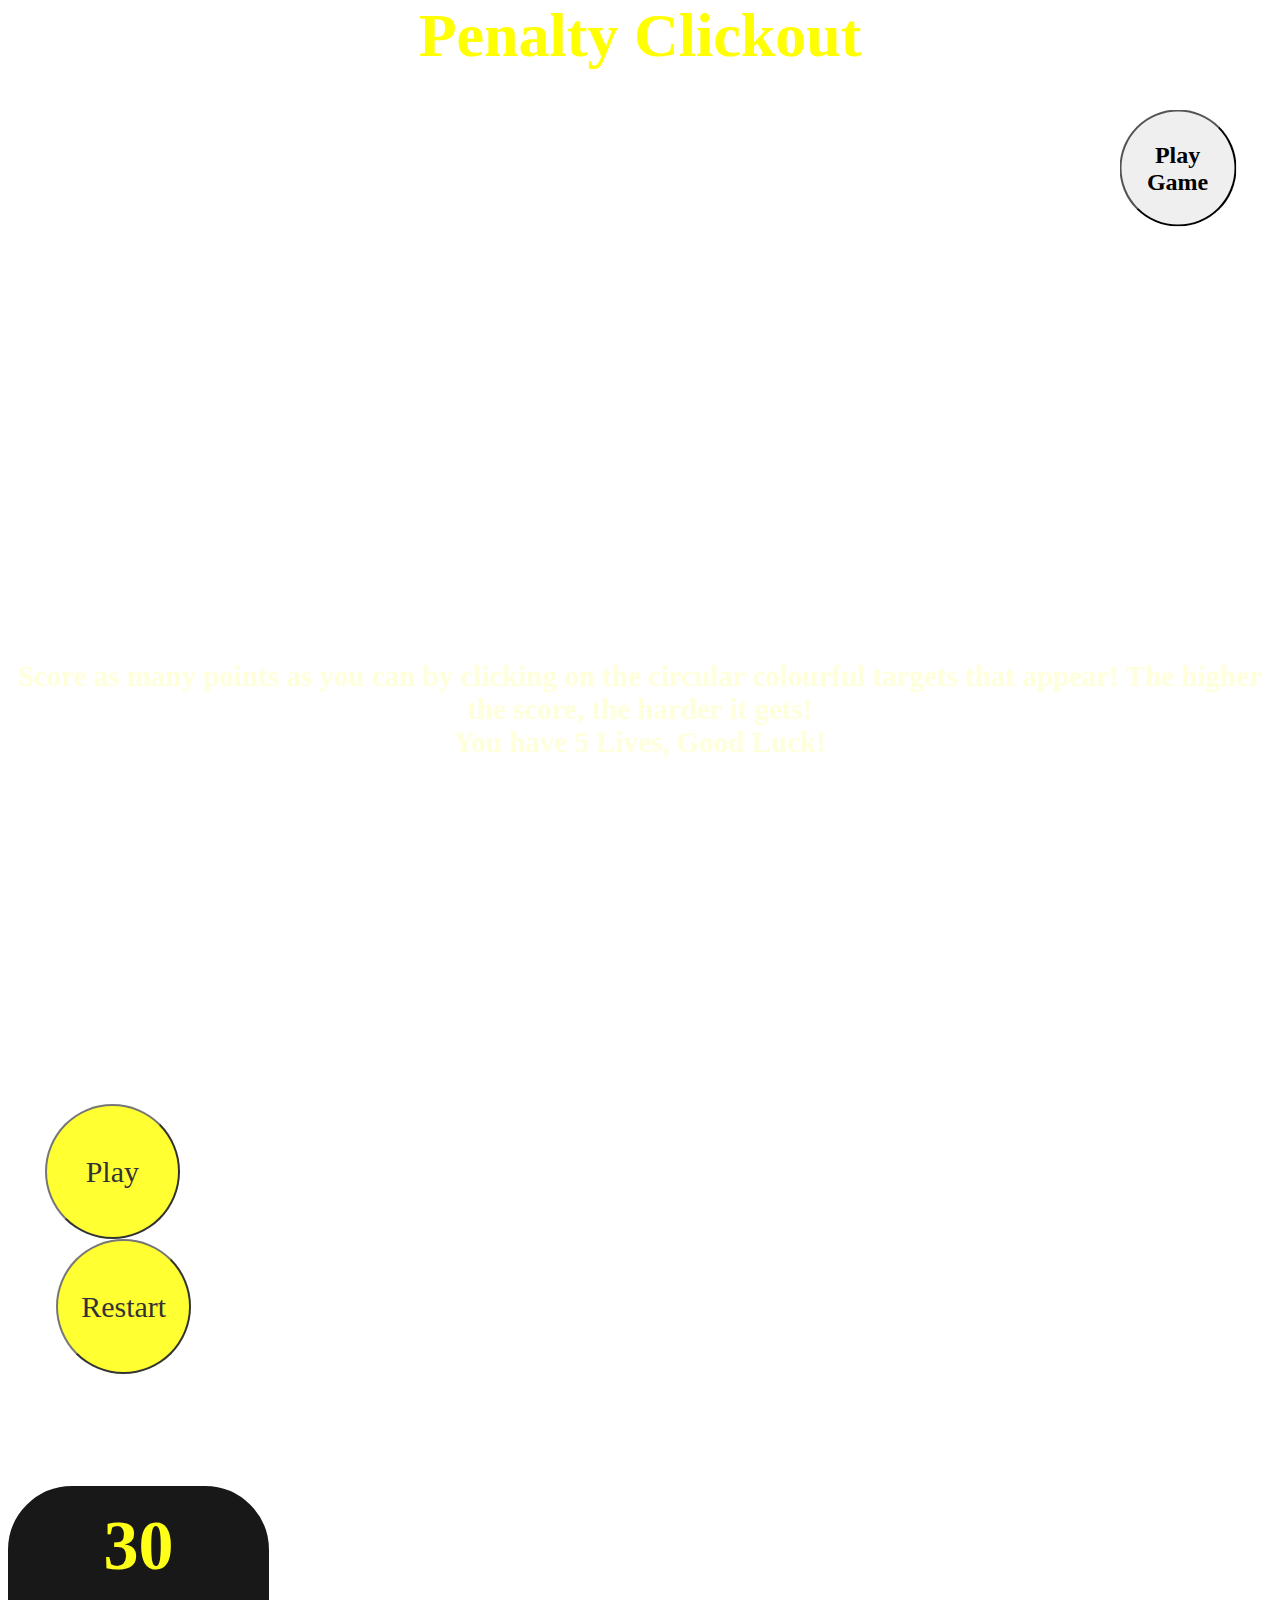
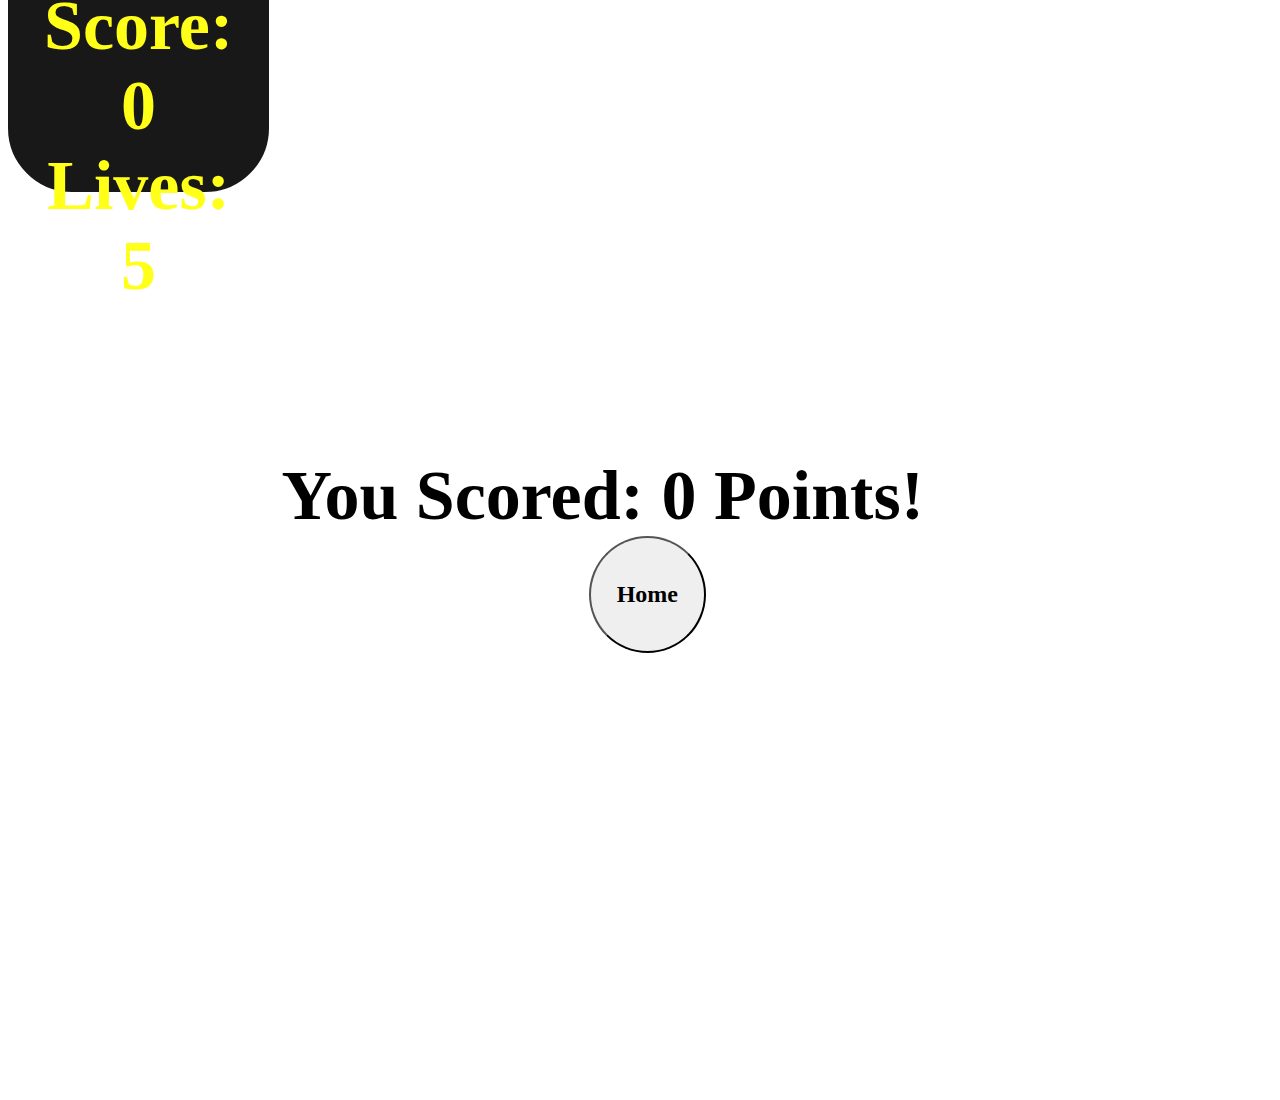
==== commit 7c4d51b3: "Updating file structure" ====
--- a/index.html
+++ b/index.html
@@ -2,92 +2,71 @@
 <html>
   <head>
     <meta charset="utf-8">
-    <title>Project 1</title>
-    <link href="https://fonts.googleapis.com/css?family=Space+Mono:400,700" rel="stylesheet">
-    <link rel="stylesheet" href="css/animate.css">
+    <title>Updated Game</title>
     <link rel="stylesheet" href="css/style.css">
-    <script src="http://ajax.googleapis.com/ajax/libs/jquery/1.11.1/jquery.min.js"></script>
-    <script src="js/app.js" type="text/javascript" charset="utf-8"></script>
-    <!-- <script src="http://code.jquery.com/ui/1.9.1/jquery-ui.js" type="text/javascript"></script> -->
-
-    <!-- <link rel="stylesheet" type="text/css" href="http://csshake.surge.sh/csshake.min.css"> -->
-
+    <link href="https://fonts.googleapis.com/css?family=Lobster+Two" rel="stylesheet">
+    <script src="http://code.jquery.com/jquery-3.1.1.min.js"></script>
+    <script src="js/app.js" charset="utf-8"></script>
   </head>
   <body>
+    <audio id="cl" src="audio/cl.mp3"></audio>
+    <audio id="crowd" src="audio/footballCrowd.mp3"></audio>
+    <audio id="target" src="audio/gameover.mp3"></audio>
 
-    <audio id="crowd" src="./audio/crowd.mp3"></audio>
-    <audio id="neville" src="./audio/neville.mp3"></audio>
+    <section id="welcome">
+      <button id="takeToMain">Play Game</button>
+      <h1>Penalty Clickout</h1>
+      <p> Score as many points as you can by clicking on the circular colourful targets that appear! The higher the score, the harder it gets! <br> You have 5 Lives, Good Luck! </p>
+    </section>
+    <section id="main">
+      <div id="scoreboard">
+        <h2 class = "ready">Ready?</h2>
+        <div class="buttonsMain">
+        <button id="play">Play</button>
+        <button id="reset">Restart</button>
+        </div>
+        <div class="scoreLives">
+          <div class="timer">
+            30
+          </div>
+          <div class="scoreboard">
+            Score: <span class="score"></span>
+          </div>
+          <div class="lives">
+            Lives: <span class="livestxt"></span>
+          </div>
+        </div>
+        </div>
+        <div id="goal">
+          <div class="tile animated" id="first"></div>
+          <div class="tile animated" id="second"></div>
+          <div class="tile animated" id="third"></div>
+          <div class="tile animated" id="fourth"></div>
+          <div class="tile animated" id="fifth"></div>
+          <div class="tile animated" id="sixth"></div>
+          <div class="tile animated" id="sevonth"></div>
+          <div class="tile animated" id="eighth"></div>
+          <div class="tile animated" id="ninth"></div>
+          <div class="tile animated" id="tenth"></div>
+          <div class="tile animated" id="eleventh"></div>
+          <div class="tile animated" id="twelfth"></div>
+          <div class="tile animated" id="thirteenth"></div>
+          <div class="tile animated" id="fourteenth"></div>
+          <div class="tile animated" id="fifteenth"></div>
+          <div class="ballbackground"></div>
+        </div>
+      <div id="ball"></div>
 
-    <header class = 'top'>
-      <div class="shake">
-    </div>
+    </section>
+    <section id="lastPage">
+      <div class="scoreboard" id=bottomscore>
+        You Scored: <span class="score"> </span> Points!
+      </div>
+      <div class="bottomBtns">
+      <button id="backHome">Home</button>
+      <!-- <button id="playAgain">Play Again?</button> -->
+      </div>
+    </section>
 
-    </header>
-    <div class="homePage">
-    <button id="homeBtn"><a href="#homePage">Play Game</a></button>
-    <button id="howtoPlay"><a href="#howtoPlay">How to Play</a></button>
-    </div>
-
-    <div class="instructions">
-      <h2>Instructions</h2>
-      <p> Score as many points as you can by clicking on the right targets that appear. The higher the score, the harder it gets! </p>
-
-    </div>
-
-
-    <main>
-      <div class="left">
-
-      <div class="display">Ready?</div>
-      <button id="play">Play</button>
-      <button id="reset">Restart</button>
-
-      <div class="scoreLives">
-        <div class="timer">
-          30
-        </div>
-      <div class="scoreboard">
-        Score: <span class="score"></span>
-      </div>
-      <div class="lives">
-        Lives: <span class="livestxt"></span>
-      </div>
-      <div class="ballbackground">
-
-      </div>
-      </div>
-      <div class="ball"></div>
-    </div>
-      <div class="gameboard">
-        <div class="tile animated" id="first"> </div>
-        <div class="tile animated" id="second"> </div>
-        <div class="tile animated" id="third"> </div>
-        <div class="tile animated" id="fourth"> </div>
-        <div class="tile animated" id="fifth"> </div>
-        <div class="tile animated" id="sixth"> </div>
-        <div class="tile animated" id="seventh"> </div>
-        <div class="tile animated" id="eighth"> </div>
-        <div class="tile animated" id="ninth"> </div>
-        <div class="tile animated" id="tenth"> </div>
-        <div class="tile animated" id="eleventh"> </div>
-        <div class="tile animated" id="twelfth"> </div>
-        <div class="tile animated" id="thirteenth"> </div>
-        <div class="tile animated" id="fourteenth"> </div>
-        <div class="tile animated" id="fifteenth"> </div>
-      </div>
-</main>
-      <div class="lastPage">
-        <div class="scoreboard">
-          You Hit: <span class="score"> </span> Targets!
-
-        </div>
-
-        <button id='backHome'>Home</button>
-        <button id='playAgain'>Play Again?</button>
-      </div>
-
-
-    </body>
-
-
+  </body>
 </html>
--- a/css/style.css
+++ b/css/style.css
@@ -1,16 +1,117 @@
+
+* {
+  box-sizing: border-box;
+}
+
 .homePage {
-  height: 1024px;
   background-color: white;
-  background-image: url('https://media4.giphy.com/media/uyQYlViAbZVEA/giphy.gif');
   background-size: 2019px;
   margin-left: -9px
   margin-left: -9px;
 }
 
-.instructions {
-  height: 1024px;
-}
-
+#take {
+  height: 170px;
+  border-radius: 50%;
+  width: 170px;
+  font-size: 30px;
+  display: inline-block;
+  margin: 60px 50px 0 80px;
+}
+
+#lastPage {
+  background-image: url('http://img06.deviantart.net/4c6b/i/2015/167/1/0/football_stadium_by_alperen5142-d8xjo9h.png');
+  background-size: cover;
+}
+
+#bottomscore {
+    color: black;
+    margin-top: 20%;
+    margin-left: 22%
+  }
+
+
+/*#playAgain {
+  background-image: url(https://media.giphy.com/media/E8s06bsLhmDXq/giphy.gif);
+  background-position: 49% 51%;
+  color: black;
+  height: 117px;
+  width: 117px;
+  font-weight: bold;
+  font-family: copperplate;
+  font-size: 24px;
+  border-radius: 50%;
+
+}*/
+
+#backHome {
+  background-image: url(https://media.giphy.com/media/E8s06bsLhmDXq/giphy.gif);
+  background-position: 49% 51%;
+  color: black;
+  height: 117px;
+  width: 117px;
+  font-weight: bold;
+  font-family: copperplate;
+  font-size: 24px;
+  border-radius: 50%;
+  margin-left: 46%;
+
+}
+
+
+p {
+    font-size: 29px;
+    color: #ffffdb;
+    font-family: copperplate;
+    margin-top: 46%;
+    text-align: center;
+    font-weight: bold;
+}
+
+h1 {
+    margin-top: 0%;
+    font-size: 62px;
+    text-align: center;
+    font-family: copperplate;
+    color: yellow;
+    font-weight: bold;
+}
+#takeToMain {
+    margin-left: 42%;
+    margin-top: -22%;
+    font-size: 24px;
+    border-radius: 50%;
+    height: 220;
+    width: 220;
+    background-image: url('https://media.giphy.com/media/E8s06bsLhmDXq/giphy.gif');
+    background-position: 49% 51%;
+    color: black;
+    height: 117px;
+    width: 117px;
+    font-weight: bold;
+    font-family: copperplate;
+  }
+
+#play {
+  height: 135px;
+  border-radius: 50%;
+  width: 135px;
+  font-size: 30px;
+  display: inline-block;
+  background: yellow;
+  font-family: copperplate;
+}
+
+#reset {
+  height: 135px;
+  border-radius: 50%;
+  width: 135px;
+  font-size: 30px;
+  display: inline-block;
+  margin-left: 6%;
+  background: yellow;
+  font-family: copperplate;
+}
 
 #homeBtn {
   margin-left: 40%;
@@ -20,53 +121,99 @@
   width: 422px;
   background-image: url('https://media.giphy.com/media/aTtX6MTPTTefe/giphy.gif');
   background-position: 52% 49%;
-
-}
-
-.ball {
-  background-image: url('https://media.giphy.com/media/pTldYdCG9r128/giphy.gif');
-  height: 150px;
-  width: 150px;
-  border-radius: 53%;
-  background-position: 52% 49%;
-  margin: 758px 1088px;
+  color: white;
+}
+
+body, html {
+  margin: 0;
+}
+
+section {
+  position: relative;
+  height: 100vh;
+}
+
+section#main {
+  background-image: url('http://i.imgur.com/JFx7kVo.png');
+}
+
+section#welcome {
+  background-image: url('https://media4.giphy.com/media/uyQYlViAbZVEA/giphy.gif');
+  background-size: cover;
+  position: relative;
+  height: 100vh;
+
+}
+
+section#welcome button {
   position: absolute;
-  display: block;
-  z-index: 10;
-
-}
-
-.ballbackground {
-    background-image: url('http://i.imgur.com/JFx7kVo.png');
-    height: 420px;
-    width: 1236px;
-    margin-left: 459px;
-    background-size: cover;
-    display: inline-block;
-    margin-top: 492px;
-    position: relative;
-    z-index: 1;
-  }
-
-main {
-  background-color: blue;
-  display: inline-block;
-  height: 1020px;
-  width: 1784px;
-}
-
-.scoreboard{
+  top: 50%;
+  left: 50%;
+  transform: translate(-50%, -50%);
+}
+
+#scoreboard {
+  background-image: url('http://freshwallpapers.net/download/7580/1600x1200/download/fc-barcelona-2014-2015-winners-uefa-champions-league.jpg');
+  width: calc(100% - 1000px);
+  height: 100%;
+  float: left;
+  background-position: 40% 100%;
+}
+
+.scoreboard {
   font-size: 30px;
   font-family:
-}
-
-/*http://giphy.com/gifs/soccer-explosion-e84Tzls5uTzyM*/
-/*http://www.reddit.com/r/soccer/comments/1we6na/match_thread_liverpool_fc...*/
-
-
-.lastPage {
-  height: 1000px;
-  background-color: ;
+  margin-top: 50px;
+  text-align: center;
+}
+.timer {
+  color: yellow;
+  text-align: center;
+  font-family: copperplate;
+  font-size: 70px;
+  font-weight: bold;
+}
+
+.scoreLives {
+    border: 20px solid black;
+    width: 93%;
+    height: 34%;
+    border-radius: 64px;
+    float: right;
+    text-align: center;
+    margin: 4%;
+    margin-top: 38%;
+    opacity: 0.9;
+    background-color: black;
+  }
+
+  .buttonsMain {
+  margin: 2% 16%;
+  opacity: 0.8;
+  }
+
+  .ready {
+    font-family: 'Lobster Two', cursive;
+    font-size: 70px;
+    text-align: center;
+    opacity: 0;
+  }
+
+.lives {
+  color: yellow;
+  font-family: copperplate;
+  font-size: 70px;
+  display: inline;
+  font-weight: bold;
+}
+
+.scoreboard {
+  color: yellow;
+  font-family: copperplate;
+  font-size: 70px;
+  display: inline-block;
+  font-weight: bold;
+
 }
 
 .tile {
@@ -90,12 +237,15 @@
 
 /*right target*/
 .tile:after {
-  background-image: url("https://pbs.twimg.com/profile_images/661555137924612096/o8AqVwHg.png");
+  background-image: url("https://media.giphy.com/media/VIyoN5Ubpn9g4/source.gif");
+  border-radius: 53%;
+  background-position: 51% 134%;
 }
 
 /*wrongTarget*/
 .tile:before {
   background-image: url("http://anonymousglobal.org/commanderx/blog/wp-content/uploads/2014/12/redX2.png");
+
 }
 
 .tile.active:after {
@@ -106,135 +256,64 @@
   top: 0;
 }
 
-.timer {
-  color: orange;
-}
-body {
-  background-color: ;
-}
-
-/*.active {
-  background-image: url("https://pbs.twimg.com/profile_images/661555137924612096/o8AqVwHg.png");
-}*/
-
-
-/*.wrongTarget {
-  background-image: url("http://anonymousglobal.org/commanderx/blog/wp-content/uploads/2014/12/redX2.png");
-}*/
-
-.scoreLives {
-  border: 20px solid black;
-  width: 401px;
-  height: 205px;
-  border-radius: 64px;
-  float: right;
-  margin-right: 22px;
-  }
-
-.lives {
-  color: white;
-  font-size: 25px;
-  display: inline;
-}
-
-.scoreboard {
-  color: white;
-  font-size: 25px;
-  display: inline-block;
-}
-
-
-
-.left {
-  height: 600px;
-  width: 532px;
-  display: inline-block;
-}
+.ballbackground {
+  background-image: url('http://i.imgur.com/JFx7kVo.png');
+
+}
+
+#game {
+  width: 1000px;
+  height: 100%;
+  float: left;
+  position: relative;
+}
+#goal {
+  background-image: url('http://i.imgur.com/G2X0Avl.png');
+  background-size: contain;
+  overflow: auto;
+  background-repeat: no-repeat;
+}
+#goal div {
+  float: left;
+}
+
+
+
+/*
 .gameboard {
-  /*margin: 100px auto;*/
+  posiiton: relative;
+  margin: -600px auto;
   background-image: url("http://i.imgur.com/G2X0Avl.png");
   background-size: cover;
   height: 600px;
   width: 1236px;
   float: right;
   display: inline-block;
-}
-
-
-
-#first {
-display: inline-block;;
-background-color: ;
-margin: 1px;
-}
-
-#second {
-display: inline-block;
-background-color: ;
-margin: 1px;
-}
-#third {
-display: inline-block;
-background-color: ;
-margin: 1px;
-}
-#fourth {
-display: inline-block;
-background-color: ;
-margin: 1px;
-}
-#fifth {
-display: inline-block;
-background-color: ;
-margin: 1px;
-}
-#sixth {
-display: inline-block;
-background-color: ;
-margin: 1px;
-}
-#seventh {
-display: inline-block;
-background-color: ;
-margin: 1px;
-}
-#eighth {
-display: inline-block;
-background-color: ;
-margin: 1px;
-}
-#ninth {
-display: inline-block;
-background-color: ;
-margin: 1px;
-}
-#tenth {
-display: inline-block;
-background-color: ;
-margin: 1px;
-}
-#eleventh {
-display: inline-block;
-background-color: ;
-margin: 1px;
-}
-#twelfth {
-display: inline-block;
-background-color: ;
-margin: 1px;
-}
-#thirteenth {
-display: inline-block;
-background-color: ;
-margin: 1px;
-}
-#fourteenth {
-display: inline-block;
-background-color: ;
-margin: 1px;
-}
-#fifteenth {
-display: inline-block;
-background-color: ;
-margin: 1px;
-}
+}*/
+
+
+#ball {
+  background-image: url('https://media.giphy.com/media/pTldYdCG9r128/giphy.gif');
+  background-position: 52% 49%;
+  height: 150px;
+  width: 150px;
+  border-radius: 53%;
+  position: absolute;
+  z-index: 1;
+  left: 57%;
+  top: 71%;
+  margin: 50px;
+}
+
+/*.ballbackground {
+    background-image: url('http://i.imgur.com/JFx7kVo.png');
+    /*height: 420px;*/
+    /*width: 1236px;*/
+    /*margin-left: 459px;*/
+    /**/
+    /*background-size: cover;
+    display: inline-block;
+    margin-top: 234px;
+    position: relative;
+    z-index: 100;
+  }*/*/
